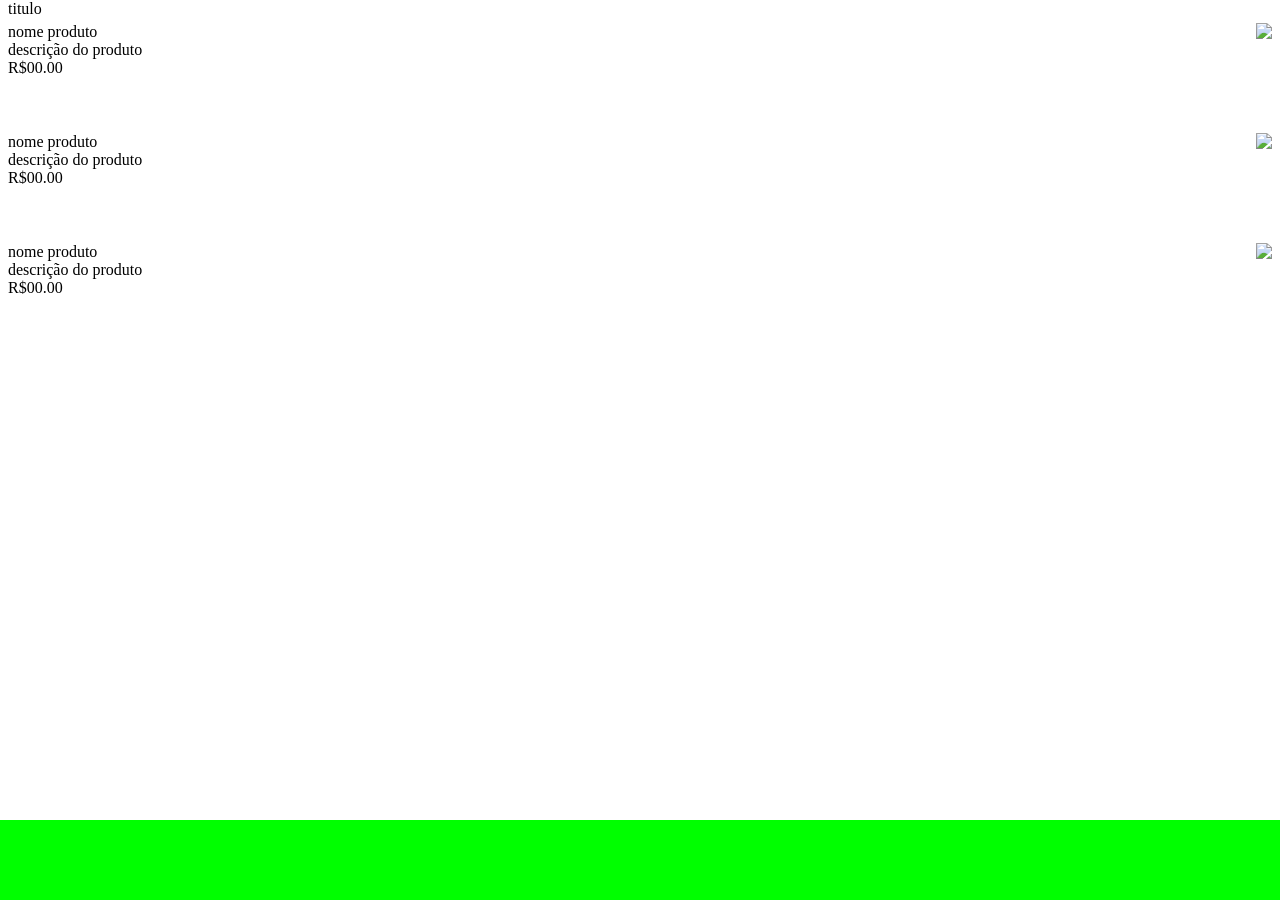
==== index.html @ 27309c55 "Primeiro commit, criando o footer." ====
<!DOCTYPE html>
<html lang="pt-br">
<head>
    <meta charset="UTF-8">
    <meta name="viewport" content="width=device-width, initial-scale=1.0">
    <link rel="stylesheet" href="style.css">
    <title>Site de Delivery</title>
</head>
<body>
    <div class="cardapio">
        <div class="secao-promocoes">
            <span class="titulo-secao">titulo</span>
            <div class="itens">
                <div class="item">
                    <div>
                        <span>nome produto</span>
                        <p>descrição do produto</p>
                        <span>R$00.00</span>
                    </div>
                    <img src="https://tb0932.vtexassets.com/arquivos/ids/165092/Refrigerante-Lata-12x350ml-Guarana-Antarctica-104680.png?v=638131052363530000">
                </div>
                <div class="item">
                    <div>
                        <span>nome produto</span>
                        <p>descrição do produto</p>
                        <span>R$00.00</span>
                    </div>
                    <img src="https://tb0932.vtexassets.com/arquivos/ids/165092/Refrigerante-Lata-12x350ml-Guarana-Antarctica-104680.png?v=638131052363530000">
                </div>
                <div class="item">
                    <div>
                        <span>nome produto</span>
                        <p>descrição do produto</p>
                        <span>R$00.00</span>
                    </div>
                    <img src="https://tb0932.vtexassets.com/arquivos/ids/165092/Refrigerante-Lata-12x350ml-Guarana-Antarctica-104680.png?v=638131052363530000">
                </div>
            </div>
        </div>
    </div>

    <!-- Resolver problema do café central com flexbox -->
    <footer>
        <div class="icones-footer"></div>
        <div class="btn-central"></div>
    </footer>
</body>
</html>
---- style.css ----
*{
    margin: 0;
    padding: 0;
    box-sizing: border-box;
}

.titulo-secao {
    padding-left: 8px;
}

.item {
    height: 110px;
    display: flex;
    justify-content: space-between;
    padding: 5px 8px 5px 8px;
}

footer {
    background-color: lime;
    height: 80px;
    width: 100%;
    position: absolute;
    bottom: 0;
    display: grid;
}
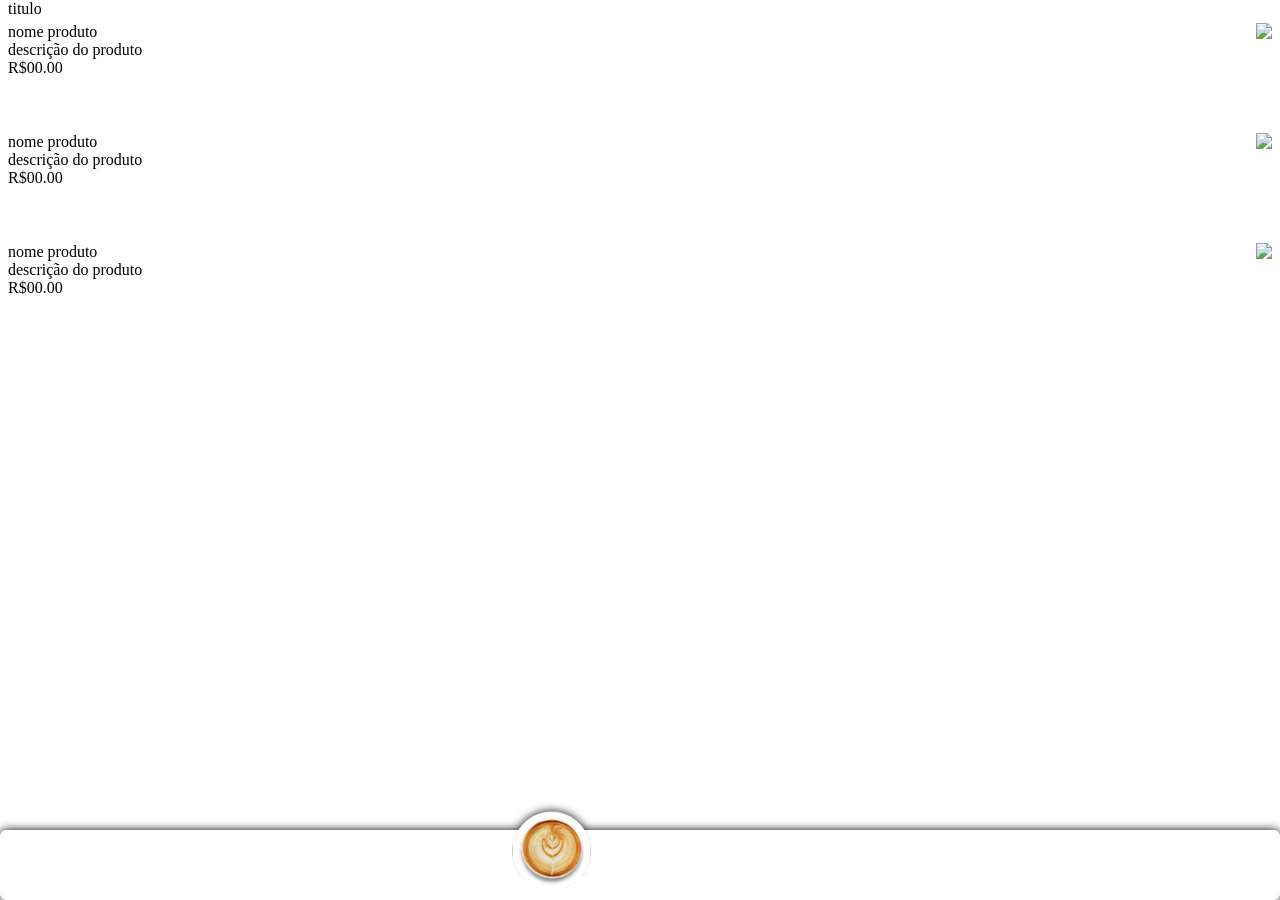
==== commit 01faeb3a: "Adicionando o corpo principal do footer." ====
--- a/index.html
+++ b/index.html
@@ -42,7 +42,9 @@
     <!-- Resolver problema do café central com flexbox -->
     <footer>
         <div class="icones-footer"></div>
-        <div class="btn-central"></div>
+        <div class="btn-central">
+            <img src="img/iconesFooter/CafeHome.png">
+        </div>
     </footer>
 </body>
 </html>
--- a/style.css
+++ b/style.css
@@ -16,10 +16,32 @@
 }
 
 footer {
-    background-color: lime;
-    height: 80px;
+    /* background-color: lime; */
+    height: 90px;
     width: 100%;
-    position: absolute;
+    position: fixed;
     bottom: 0;
     display: grid;
+    grid-template-columns: 1fr 1fr 1fr 1fr 1fr;
+    align-items: end;
+    filter: drop-shadow(0px 0px 5px);
+}
+
+.icones-footer {
+    background-color: white;
+    height: 70px;
+    grid-row: 1 / 2;
+    grid-column: 1 / 6;
+    border-radius: 6px 6px;
+}
+
+.btn-central {
+    /* background-color: blue; */
+    height: 90px;
+    grid-row: 1 / 2;
+    grid-column: 3 / 4;
+}
+
+.btn-central img {
+    height: 80px;
 }
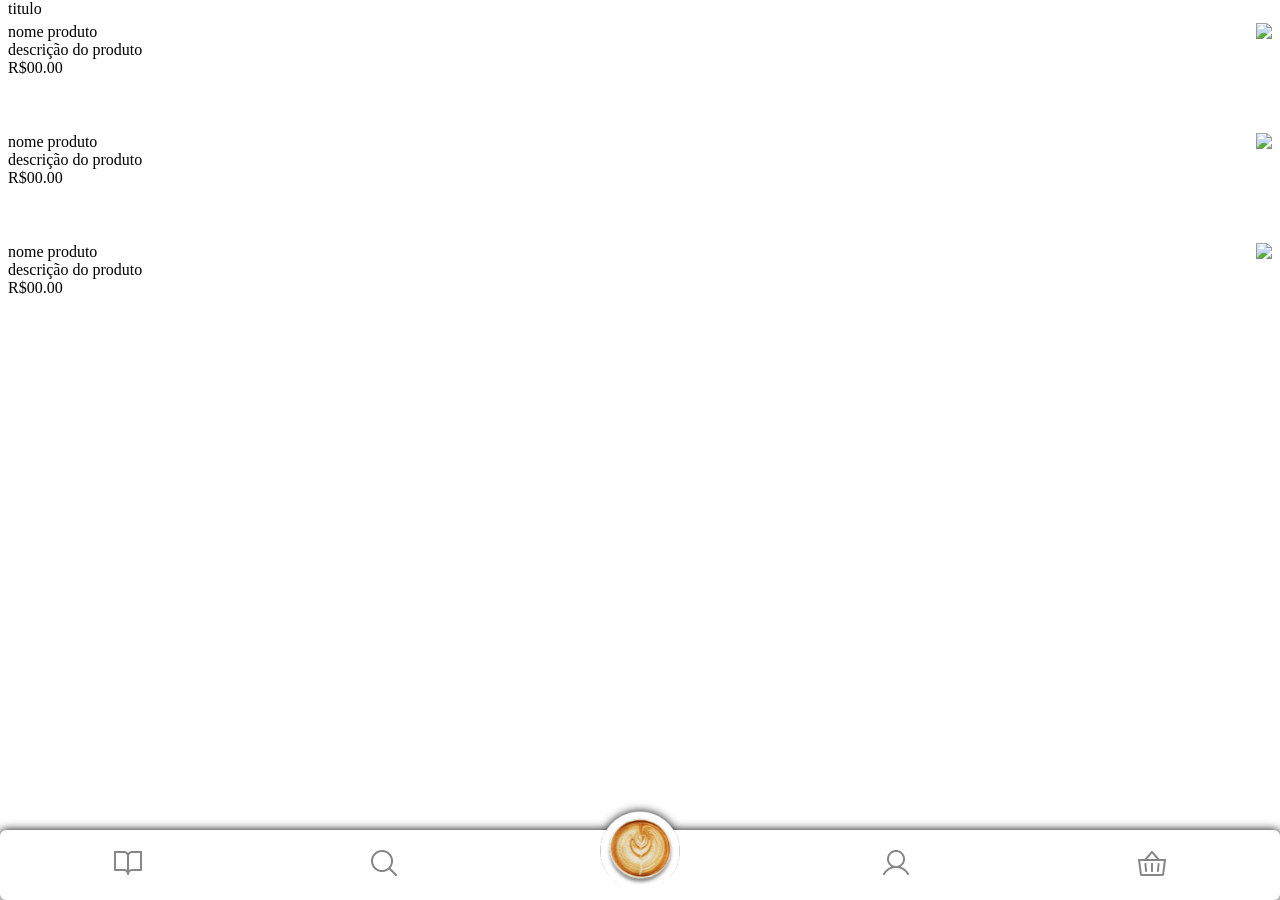
==== commit 5e3a0df8: "Adicionando ícones ao footer." ====
--- a/index.html
+++ b/index.html
@@ -41,9 +41,25 @@
 
     <!-- Resolver problema do café central com flexbox -->
     <footer>
-        <div class="icones-footer"></div>
+        <div class="icones-footer">
+            <a href="#">
+                <img src="img/iconesFooter/IconeCardapio.png">
+            </a>
+            <a href="#">
+                <img src="img/iconesFooter/IconeLupa.png">
+            </a>
+            <span></span>
+            <a href="#">
+                <img src="img/iconesFooter/IconePerfil.png">
+            </a>
+            <a href="#">
+                <img src="img/iconesFooter/IconeCesta.png">
+            </a>
+        </div>
         <div class="btn-central">
-            <img src="img/iconesFooter/CafeHome.png">
+            <a href="#">
+                <img src="img/iconesFooter/CafeHome.png">
+            </a>
         </div>
     </footer>
 </body>
--- a/style.css
+++ b/style.css
@@ -25,15 +25,25 @@
     grid-template-columns: 1fr 1fr 1fr 1fr 1fr;
     align-items: end;
     filter: drop-shadow(0px 0px 5px);
+    justify-items: center;
 }
 
 .icones-footer {
     background-color: white;
     height: 70px;
+    width: 100%;
     grid-row: 1 / 2;
     grid-column: 1 / 6;
     border-radius: 6px 6px;
+    display: grid;
+    grid-template-columns: 1fr 1fr 1fr 1fr 1fr;
+    justify-items: center;
+    align-items: center;
 }
+
+/* .icones-footer img {
+    
+} */
 
 .btn-central {
     /* background-color: blue; */
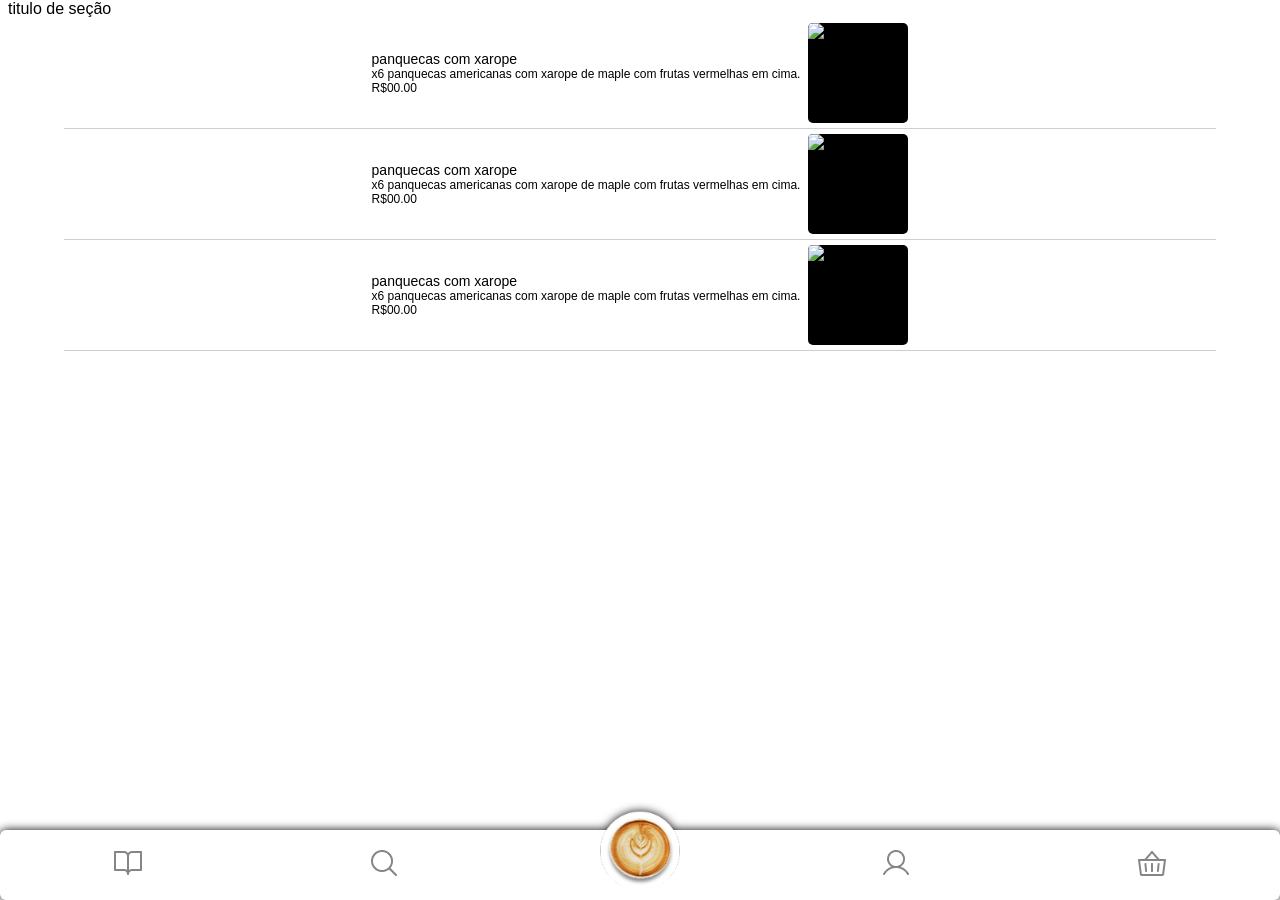
==== commit 8a995f58: "Ajustando dimensões da exibição e fontes dos itens do cardápio." ====
--- a/index.html
+++ b/index.html
@@ -8,33 +8,45 @@
 </head>
 <body>
     <div class="cardapio">
-        <div class="secao-promocoes">
-            <span class="titulo-secao">titulo</span>
+        <div class="container-secao">
+            <span class="titulo-secao">titulo de seção</span>
             <div class="itens">
                 <div class="item">
-                    <div>
-                        <span>nome produto</span>
-                        <p>descrição do produto</p>
+                    <div class="descricao-item">
+                        <span class="nome-item">panquecas com xarope</span>
+                        <p>x6 panquecas americanas com xarope de
+maple com frutas vermelhas em cima.</p>
                         <span>R$00.00</span>
                     </div>
-                    <img src="https://tb0932.vtexassets.com/arquivos/ids/165092/Refrigerante-Lata-12x350ml-Guarana-Antarctica-104680.png?v=638131052363530000">
+                    <div class="container-imagem-item">
+                        <img class="imagem-item" src="https://moinhoglobo.com.br/wp-content/uploads/2018/09/24-panqueca.jpg">
+                    </div>
                 </div>
+                <div class="sublinhado"></div>
                 <div class="item">
-                    <div>
-                        <span>nome produto</span>
-                        <p>descrição do produto</p>
+                    <div class="descricao-item">
+                        <span class="nome-item">panquecas com xarope</span>
+                        <p>x6 panquecas americanas com xarope de
+maple com frutas vermelhas em cima.</p>
                         <span>R$00.00</span>
                     </div>
-                    <img src="https://tb0932.vtexassets.com/arquivos/ids/165092/Refrigerante-Lata-12x350ml-Guarana-Antarctica-104680.png?v=638131052363530000">
+                    <div class="container-imagem-item">
+                        <img class="imagem-item" src="https://moinhoglobo.com.br/wp-content/uploads/2018/09/24-panqueca.jpg">
+                    </div>
                 </div>
+                <div class="sublinhado"></div>
                 <div class="item">
-                    <div>
-                        <span>nome produto</span>
-                        <p>descrição do produto</p>
+                    <div class="descricao-item">
+                        <span class="nome-item">panquecas com xarope</span>
+                        <p>x6 panquecas americanas com xarope de
+maple com frutas vermelhas em cima.</p>
                         <span>R$00.00</span>
                     </div>
-                    <img src="https://tb0932.vtexassets.com/arquivos/ids/165092/Refrigerante-Lata-12x350ml-Guarana-Antarctica-104680.png?v=638131052363530000">
+                    <div class="container-imagem-item">
+                        <img class="imagem-item" src="https://moinhoglobo.com.br/wp-content/uploads/2018/09/24-panqueca.jpg">
+                    </div>
                 </div>
+                <div class="sublinhado"></div>
             </div>
         </div>
     </div>
--- a/style.css
+++ b/style.css
@@ -2,17 +2,61 @@
     margin: 0;
     padding: 0;
     box-sizing: border-box;
+    font-family: Arial, Helvetica, sans-serif;
+}
+
+.sublinhado {
+    background-color: rgb(206, 206, 206);
+    width: 90%;
+    height: 1px;
 }
 
 .titulo-secao {
     padding-left: 8px;
+    font-size: 16px;
+}
+
+.itens {
+    display: flex;
+    flex-direction: column;
+    align-items: center;
 }
 
 .item {
+    /* background-color: yellow; */
     height: 110px;
     display: flex;
     justify-content: space-between;
-    padding: 5px 8px 5px 8px;
+    align-items: center;
+    padding: 0px 8px 0px 8px;
+}
+
+.descricao-item {
+    /* background-color: cyan; */
+    display: flex;
+    flex-direction: column;
+    justify-content: center;
+    font-size: 12px;
+    padding-right: 8px;
+}
+
+.nome-item {
+    font-size: 14px;
+}
+
+.container-imagem-item {
+    background-color: black;
+    height: 100px;
+    max-width: 100px;
+    min-width: 100px;
+    overflow: hidden;
+    display: flex;
+    border-radius: 5px;
+}
+
+.imagem-item {
+    height: 100%;
+    width: auto;
 }
 
 footer {
@@ -41,10 +85,6 @@
     align-items: center;
 }
 
-/* .icones-footer img {
-    
-} */
-
 .btn-central {
     /* background-color: blue; */
     height: 90px;
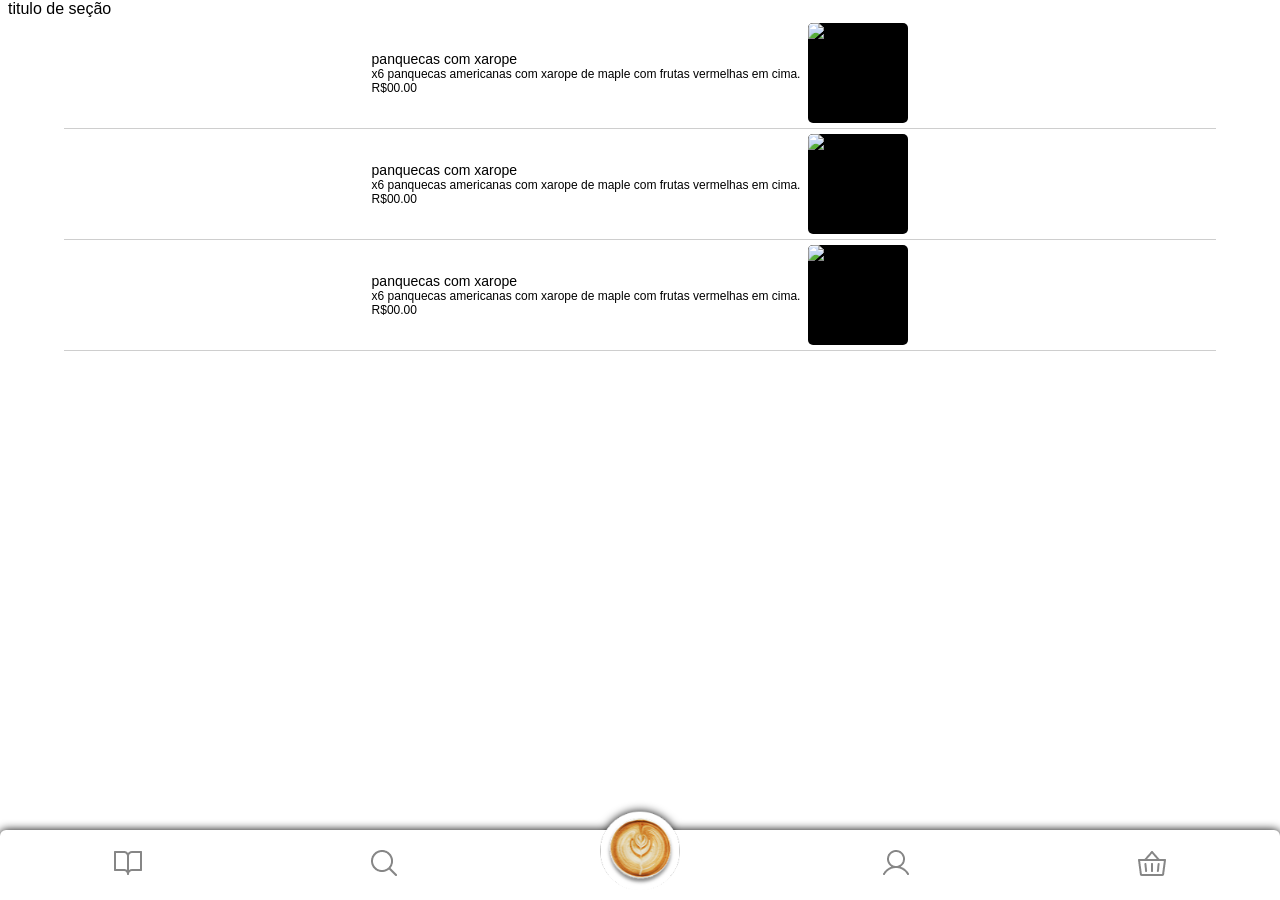
==== commit 0cffcba3: "Montando página de exibição do item." ====
--- a/index.html
+++ b/index.html
@@ -51,7 +51,6 @@
         </div>
     </div>
 
-    <!-- Resolver problema do café central com flexbox -->
     <footer>
         <div class="icones-footer">
             <a href="#">
--- a/style.css
+++ b/style.css
@@ -78,7 +78,7 @@
     width: 100%;
     grid-row: 1 / 2;
     grid-column: 1 / 6;
-    border-radius: 6px 6px;
+    border-radius: 6px 6px 0px 0px;
     display: grid;
     grid-template-columns: 1fr 1fr 1fr 1fr 1fr;
     justify-items: center;
